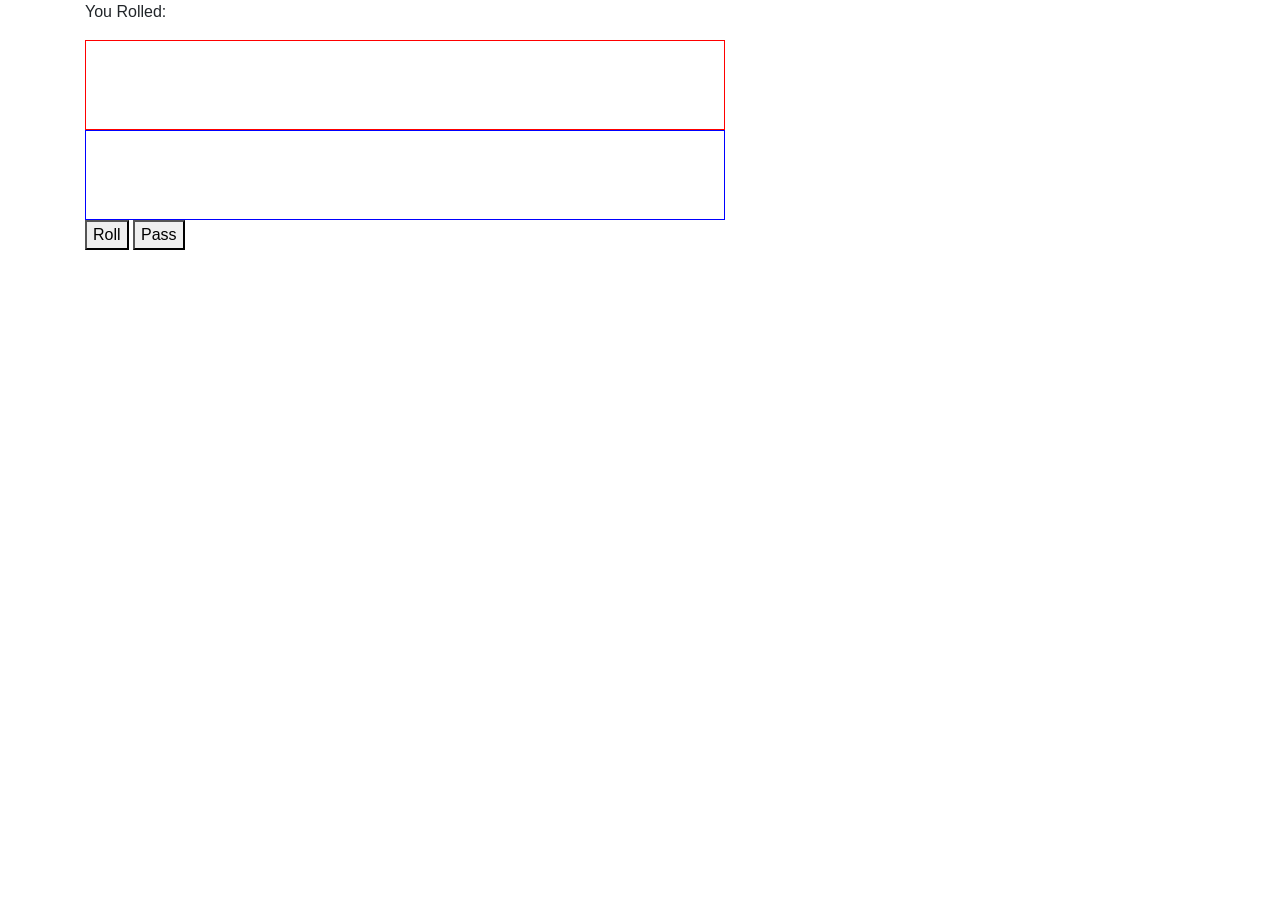
==== index.html @ b9384312 "start thursday work environment" ====
<!DOCTYPE html>
<html lang="en">
<head>
  <meta charset="UTF-8">
  <meta name="viewport" content="width=device-width, initial-scale=1.0">
  <link rel="stylesheet" href="https://stackpath.bootstrapcdn.com/bootstrap/4.4.1/css/bootstrap.min.css" integrity="sha384-Vkoo8x4CGsO3+Hhxv8T/Q5PaXtkKtu6ug5TOeNV6gBiFeWPGFN9MuhOf23Q9Ifjh" crossorigin="anonymous">
  <link rel="stylesheet" href="css/styles.css" type="text/css">
  <script src="js/jQuery-3.4.1.js"></script>
  <script src="js/scripts.js"></script>
  <title>Pig Dice</title>
</head>
<body>
  <div class="container">
    <p>You Rolled: <span id="rolled-number"></span></p>
    <div id="score">
      
    </div>
    <div id="total-score">
      
    </div>
    <button id="roll">Roll</button>
    <button id="pass">Pass</button>

    <div id="message">
      <br><button id="reset">Reset the game!</button>

    </div>
  </div>
</body>
</html>
---- css/styles.css ----
#score {
  border: 1px solid red;
  height: 10vh;
  width: 50vw;
}
#total-score {
  border: 1px solid blue;
  height: 10vh;
  width: 50vw;
}

.flashing {
  animation: victory .5s infinite;
}

@keyframes victory {
  0% {
    background-color: red;    
  }
  20% {
    background-color:orange;
  }

  40% {
    background-color: yellow;
  }

  60% {
    background-color: green;
  }
  80% {
    background-color: blue;
  }
  100% {
    background-color: red;
  }
}

#message{
  display:none;
}
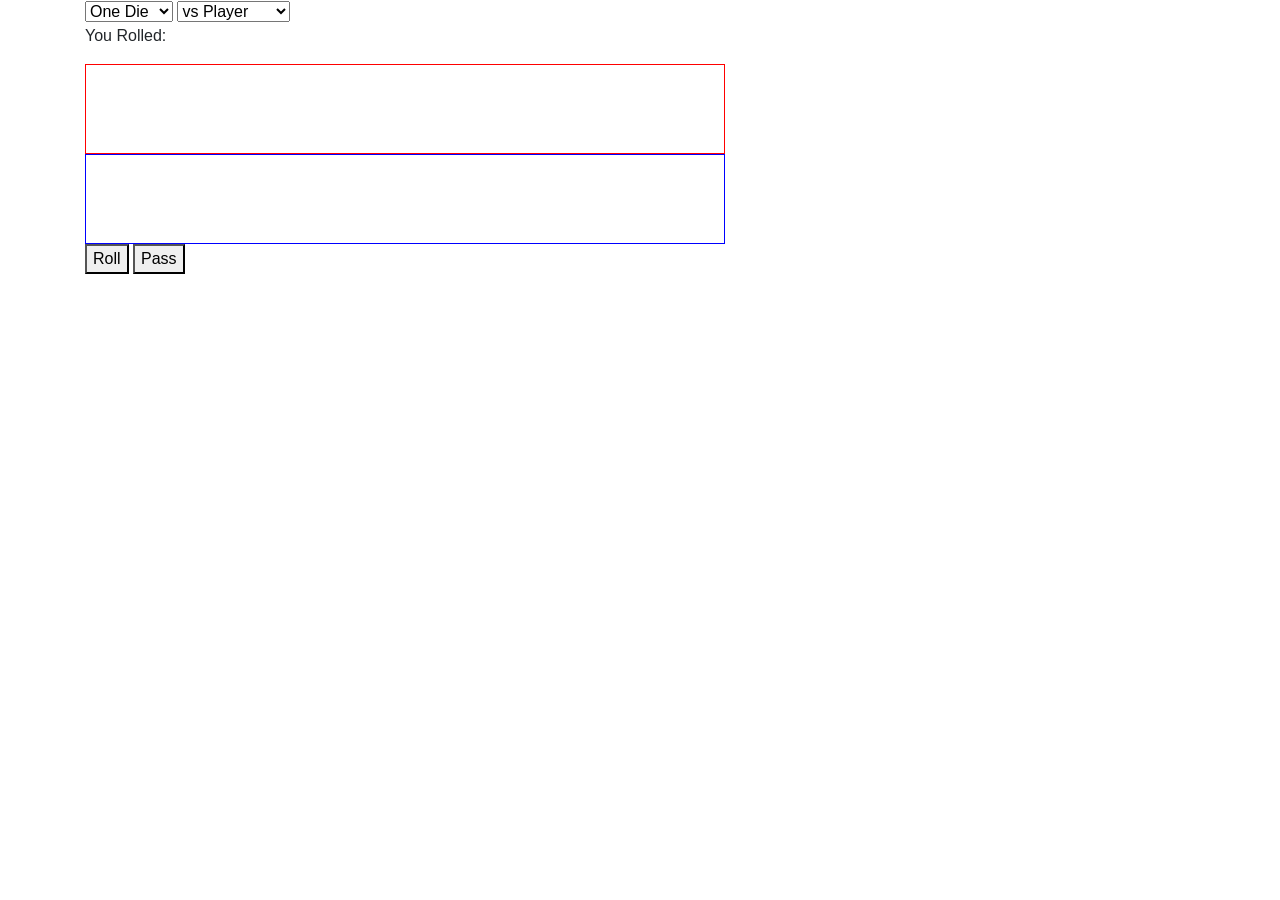
==== commit d6d6463e: "forgot to commit this morning! added: 2-dice option, computer AI mode. Lots of time spent walking th" ====
--- a/index.html
+++ b/index.html
@@ -11,6 +11,16 @@
 </head>
 <body>
   <div class="container">
+    <select id="game-version">
+      <option value="one" type="text">One Die</option>
+      <option value="two" type="text">Two Dice</option>
+    </select>
+
+    <select id="vs-who">
+      <option value="player" type="text">vs Player</option>
+      <option value="computer" type="text">vs Computer</option>
+    </select>
+
     <p>You Rolled: <span id="rolled-number"></span></p>
     <div id="score">
       
